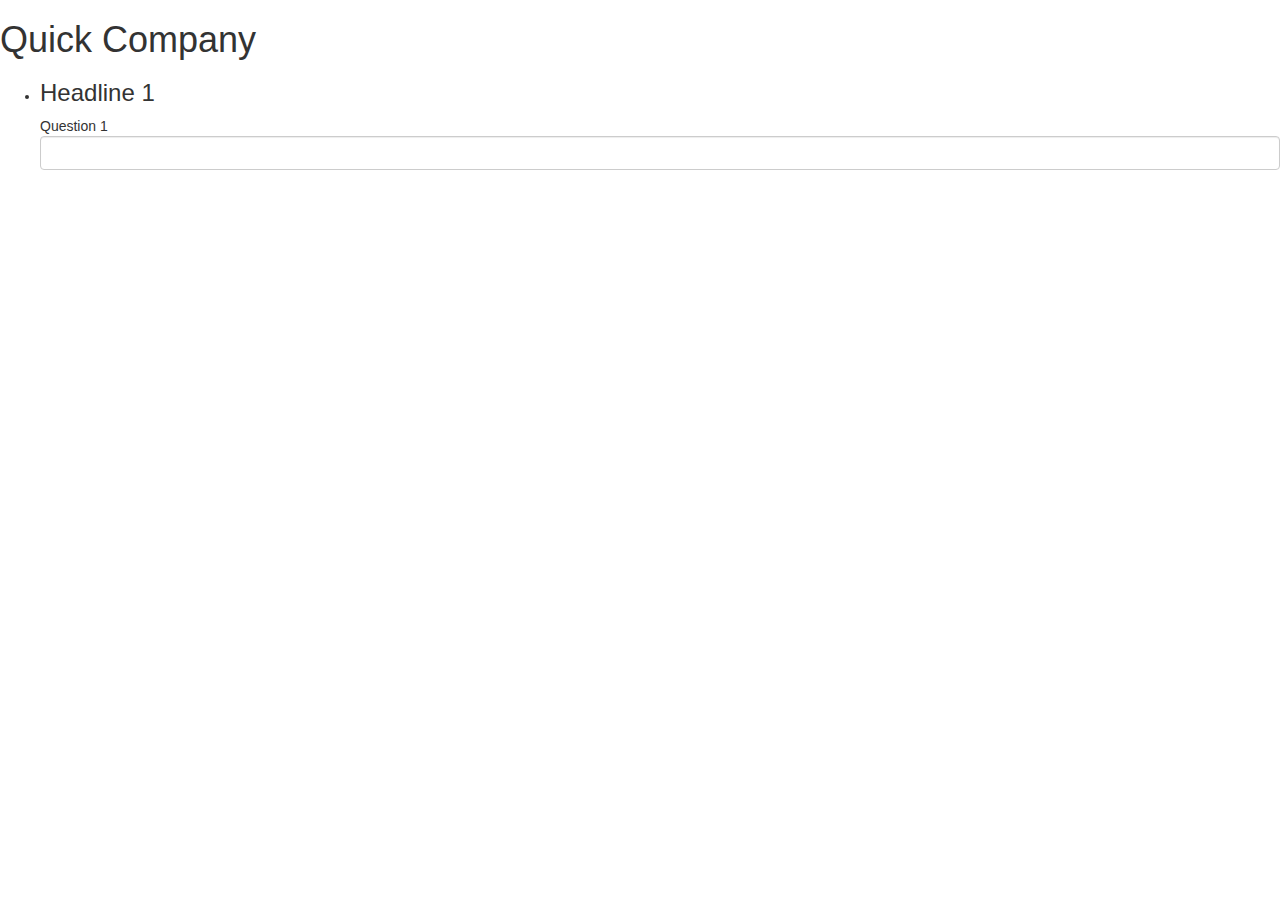
==== myForm/index.html @ 26ef6503 "myForms: dynamic form fields" ====
<!DOCTYPE html>

<html lang="en">
	<head>
		<title>Bootstrap Example</title>
		<meta charset="utf-8">
		<meta name="viewport" content="width=device-width, initial-scale=1">
		<link rel="stylesheet" href="http://maxcdn.bootstrapcdn.com/bootstrap/3.3.6/css/bootstrap.min.css">
		<link rel="stylesheet" href="style.css">
		<script src="https://ajax.googleapis.com/ajax/libs/jquery/1.12.0/jquery.min.js"></script>
		<script src="http://maxcdn.bootstrapcdn.com/bootstrap/3.3.6/js/bootstrap.min.js"></script>
		<script type="text/javascript" src="app.js"></script>
	</head>

	<body>

		<h1>Quick Company</h1>

		<ul class="sexyform">
			<li class="form-group activate">
				<h3>Headline 1</h3>
				<span>Question 1</span>
				<input type="text" id="q1" class="form-control">
			</li>
			
			<li class="form-group hide inactive">
				<h3>Headline 2</h3>
				<span>Question 2</span>
				<input type="text" id="q2" class="form-control">
			</li>
			
			<li class="form-group hide">
				<h3>Headline 3</h3>
				<span>Question 3</span>
				<input type="text" id="q3" class="form-control">
			</li>
			
			<li class="form-group hide">
				<h3>Headline 4</h3>
				<span>Question 4</span>
				<input type="text" id="q4" class="form-control">
			</li>

			<li class="form-group hide scrollable">
				<h3>Please check the information entered by you</h3>
				<input type="text" class="answer1 form-control">
				<input type="text" class="answer2 form-control">
				<input type="text" class="answer3 form-control">
				<input type="text" class="answer4 form-control">
			</li>
		</ul>

	</body>
</html>
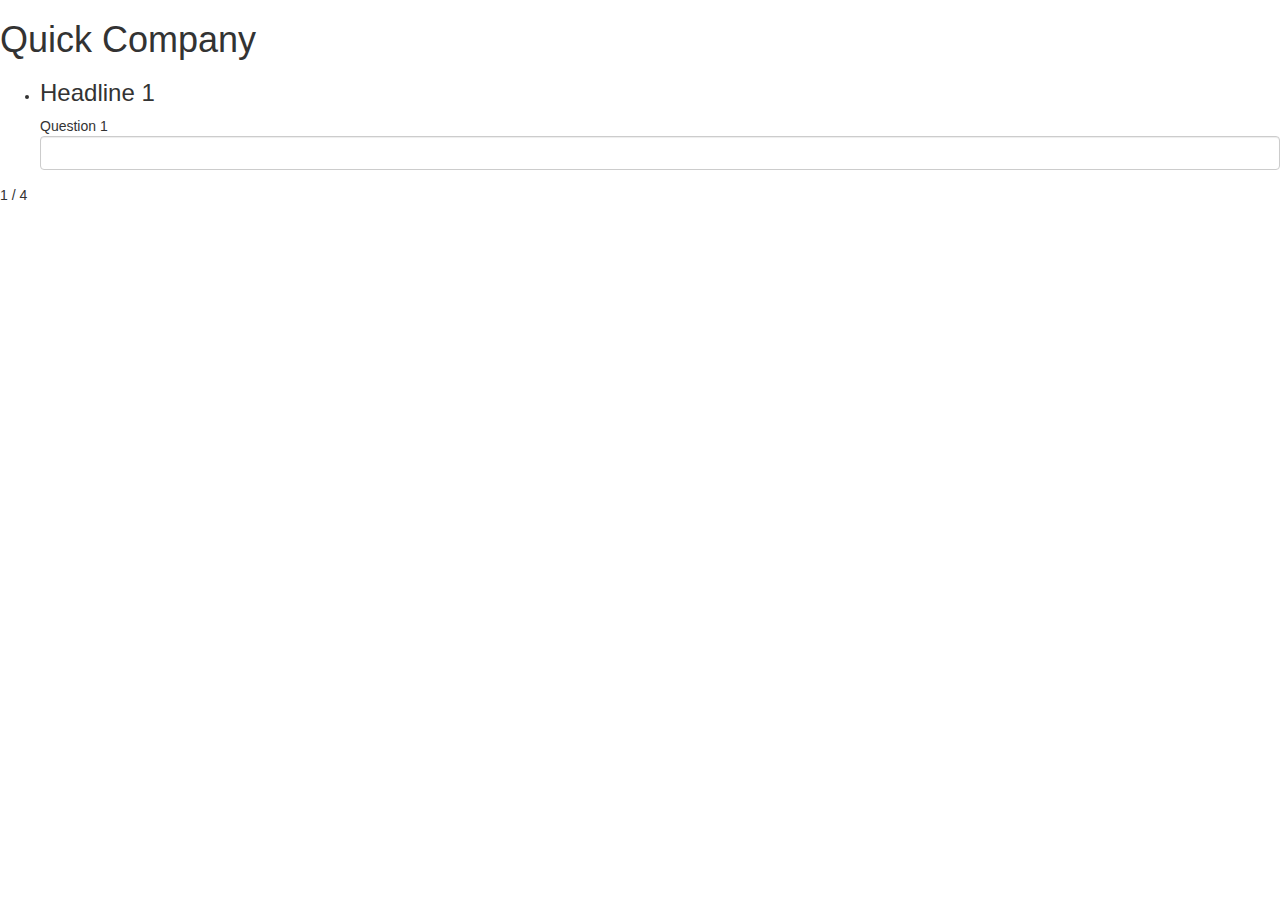
==== commit 043d68fd: "Progress index added, submit action working" ====
--- a/myForm/index.html
+++ b/myForm/index.html
@@ -50,5 +50,17 @@
 			</li>
 		</ul>
 
+		<div class="count"><span class="activate_index"></span> / <span class="no_of_fields"></span></div>
+
+		<form action='#' method='get'>
+ 			<input type="hidden" class="answer1" name="answer1">
+ 			<input type="hidden" class="answer2" name="answer2">
+ 			<input type="hidden" class="answer3" name="answer3">
+ 			<input type="hidden" class="answer4" name="answer4">
+ 			<input type="submit" class="btn btn-default btn-lg hide submit" value="Submit">
+		</form>
+
+		<button class="btn btn-default btn-lg next animated hide">Next</button>
+
 	</body>
 </html>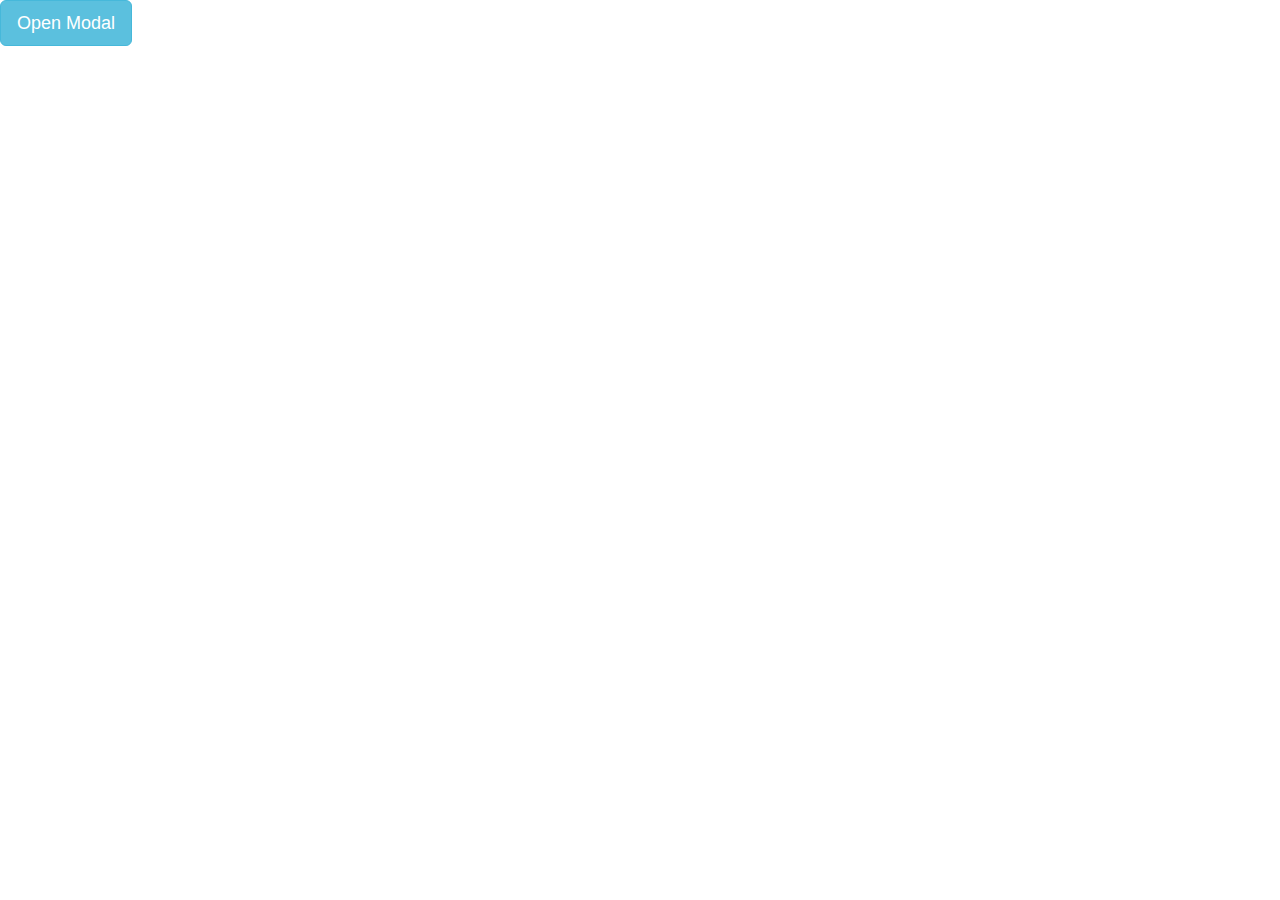
==== commit 172c6e17: "Fullscreen modal used" ====
--- a/myForm/index.html
+++ b/myForm/index.html
@@ -5,6 +5,7 @@
 		<title>Bootstrap Example</title>
 		<meta charset="utf-8">
 		<meta name="viewport" content="width=device-width, initial-scale=1">
+		<link rel='stylesheet prefetch' href='http://cdnjs.cloudflare.com/ajax/libs/animate.css/3.2.3/animate.min.css'>
 		<link rel="stylesheet" href="http://maxcdn.bootstrapcdn.com/bootstrap/3.3.6/css/bootstrap.min.css">
 		<link rel="stylesheet" href="style.css">
 		<script src="https://ajax.googleapis.com/ajax/libs/jquery/1.12.0/jquery.min.js"></script>
@@ -13,54 +14,60 @@
 	</head>
 
 	<body>
+		<button type="button" class="btn btn-info btn-lg" data-toggle="modal" data-target="#myModal">Open Modal</button>
+		<div>
+		<div class="modal fade" id="myModal" role="dialog" data-keyboard="false" data-backdrop="static">
+    		<div class="modal-content vertical-center">
+				<div class="container container-fullscreen">
+					<h1 class="h1-header animated bounceInLeft">Quick Company</h1>
 
-		<h1>Quick Company</h1>
+					<ul class="sexyform">
+						<li class="form-group activate animated fadeInRightBig">
+							<h3>Headline 1</h3>
+							<span>Question 1</span>
+							<input type="text" id="q1" class="form-control">
+						</li>
+						
+						<li class="form-group hide inactive animated">
+							<h3>Headline 2</h3>
+							<span>Question 2</span>
+							<input type="text" id="q2" class="form-control">
+						</li>
+						
+						<li class="form-group hide animated">
+							<h3>Headline 3</h3>
+							<span>Question 3</span>
+							<input type="text" id="q3" class="form-control">
+						</li>
+						
+						<li class="form-group hide animated">
+							<h3>Headline 4</h3>
+							<span>Question 4</span>
+							<input type="text" id="q4" class="form-control">
+						</li>
 
-		<ul class="sexyform">
-			<li class="form-group activate">
-				<h3>Headline 1</h3>
-				<span>Question 1</span>
-				<input type="text" id="q1" class="form-control">
-			</li>
-			
-			<li class="form-group hide inactive">
-				<h3>Headline 2</h3>
-				<span>Question 2</span>
-				<input type="text" id="q2" class="form-control">
-			</li>
-			
-			<li class="form-group hide">
-				<h3>Headline 3</h3>
-				<span>Question 3</span>
-				<input type="text" id="q3" class="form-control">
-			</li>
-			
-			<li class="form-group hide">
-				<h3>Headline 4</h3>
-				<span>Question 4</span>
-				<input type="text" id="q4" class="form-control">
-			</li>
+						<li class="form-group hide scrollable">
+							<h3>Please check the information entered by you</h3>
+							<input type="text" class="answer1 form-control">
+							<input type="text" class="answer2 form-control">
+							<input type="text" class="answer3 form-control">
+							<input type="text" class="answer4 form-control">
+						</li>
+					</ul>
 
-			<li class="form-group hide scrollable">
-				<h3>Please check the information entered by you</h3>
-				<input type="text" class="answer1 form-control">
-				<input type="text" class="answer2 form-control">
-				<input type="text" class="answer3 form-control">
-				<input type="text" class="answer4 form-control">
-			</li>
-		</ul>
+					<div class="count"><span class="activate_index"></span> / <span class="no_of_fields"></span></div>
 
-		<div class="count"><span class="activate_index"></span> / <span class="no_of_fields"></span></div>
+					<form action='#' method='get' class="myform">
+			 			<input type="hidden" id="answer1" name="answer1" class="answer1">
+			 			<input type="hidden" id="answer2" name="answer2" class="answer2">
+			 			<input type="hidden" id="answer3" name="answer3" class="answer3">
+			 			<input type="hidden" id="answer4" name="answer4" class="answer4">
+			 			<input type="submit" class="btn btn-default btn-lg hide submit" value="Submit">
+					</form>
 
-		<form action='#' method='get'>
- 			<input type="hidden" class="answer1" name="answer1">
- 			<input type="hidden" class="answer2" name="answer2">
- 			<input type="hidden" class="answer3" name="answer3">
- 			<input type="hidden" class="answer4" name="answer4">
- 			<input type="submit" class="btn btn-default btn-lg hide submit" value="Submit">
-		</form>
-
-		<button class="btn btn-default btn-lg next animated hide">Next</button>
-
+					<button class="btn btn-default btn-lg next animated hide">Next</button>
+				</div>
+			</div>
+		</div>
 	</body>
 </html>--- a/myForm/style.css
+++ b/myForm/style.css
@@ -0,0 +1,42 @@
+.modal-content
+{
+    heigth: 100%;
+}
+
+.modal-content
+{
+    height: 100%;
+    background-color: #ffc24d;    
+}
+
+.sexyform li
+{
+    list-style: none;
+}
+
+.btn-default,
+.btn-default:focus {
+    background: #ee7d13;
+    color: #fff;
+    border-radius: 0;
+    border: none;
+    box-shadow: none;
+    padding: 12px 18px;
+    text-shadow: none;
+}
+
+.vertical-center {
+  min-height: 100%;  /* Fallback for browsers do NOT support vh unit */
+  min-height: 100vh; /* These two lines are counted as one :-)       */
+
+  display: flex;
+  align-items: center;
+}
+
+.count
+{
+    font-size:36px;
+    position:absolute;
+    bottom:5%;
+    left: 5%;
+}